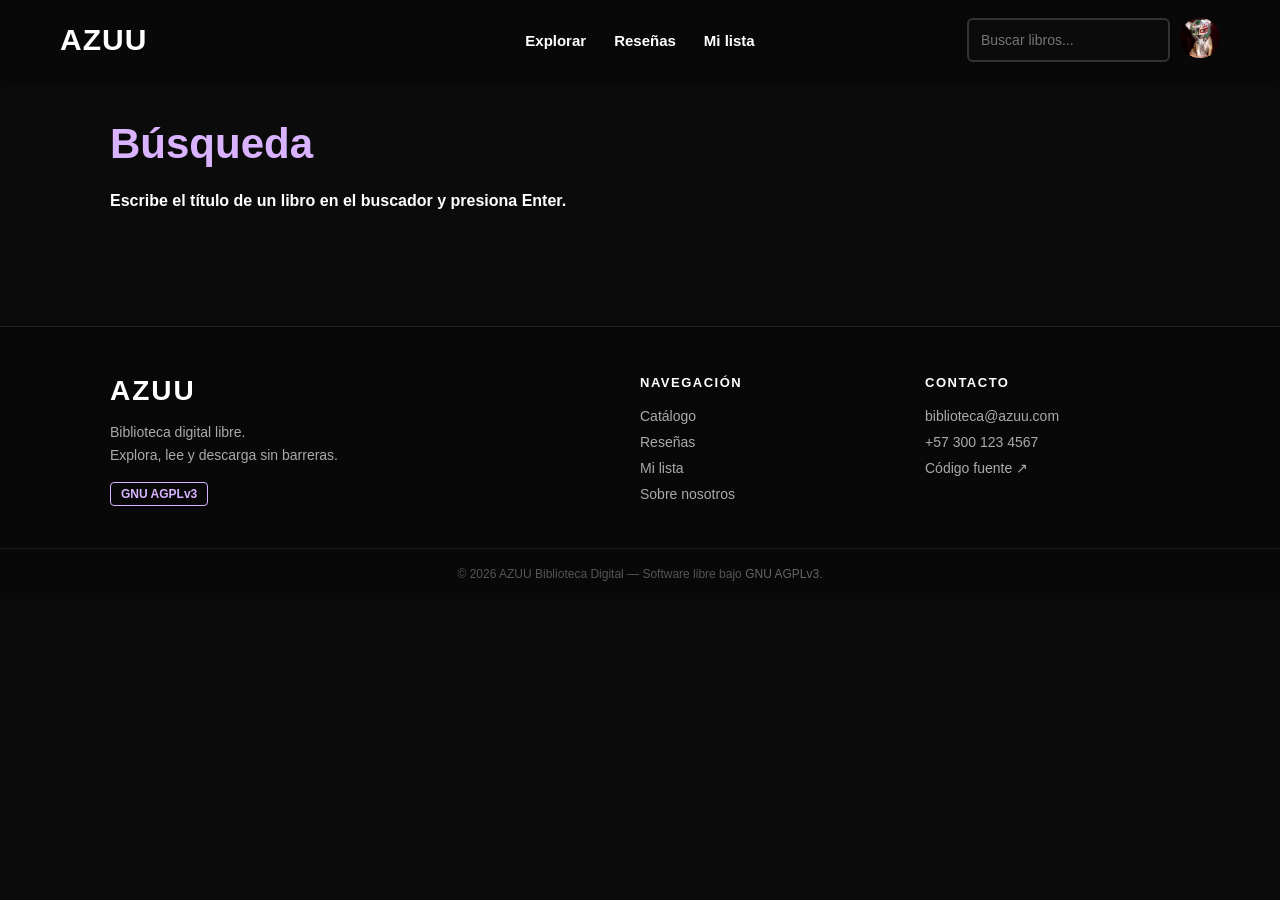
==== buscar.html @ 05dd57ee "Correciones y Funciones nuevas Correcciones: -Faltaba id en los libros Funciones: -Buscador de libro" ====
<!doctype html>
<html lang="es">
    <head>
        <meta charset="UTF-8" />
        <meta name="viewport" content="width=device-width, initial-scale=1.0" />
        <meta name="robots" content="noindex, follow" />
        <meta name="theme-color" content="#0b0b0b" />
        <title>Búsqueda | Biblioteca Digital AZUU</title>
        <link rel="icon" type="image/png" href="Recursos/1.png" />
        <link rel="stylesheet" href="styles/estilo1.css" />
        <link rel="stylesheet" href="styles/forms.css" />
    </head>
    <body>
        <header class="barra">
            <div class="logo"><a href="index.html">AZUU</a></div>
            <nav class="menu">
                <a href="explorar.html">Explorar</a>
                <a href="resenas.html">Reseñas</a>
                <a href="mi_lista.html">Mi lista</a>
            </nav>
            <div class="buscador">
                <button type="button" class="lupa" aria-label="Buscar" aria-expanded="false">
                    <svg viewBox="0 0 24 24" aria-hidden="true">
                        <path d="M15.5 14h-.79l-.28-.27a6.5 6.5 0 1 0-.7.7l.27.28v.79l5 4.99L20.49 19l-4.99-5zm-6 0A4.5 4.5 0 1 1 14 9.5 4.5 4.5 0 0 1 9.5 14z" />
                    </svg>
                </button>
                <input type="text" placeholder="Buscar libros..." />
                <a href="login.html" class="perfil">
                    <img src="Recursos/1.png" alt="Perfil" />
                </a>
            </div>
        </header>

        <main class="seccion-contenido">
            <h1 id="titulo-resultados">Resultados de búsqueda</h1>
            <p id="subtitulo-resultados"></p>
            <div id="resultados" class="galeria" style="margin-top: 32px;"></div>
        </main>

        <footer>
            <div class="footer-grid">
                <div class="footer-col">
                    <span class="footer-logo">AZUU</span>
                    <p>Biblioteca digital libre.<br />Explora, lee y descarga sin barreras.</p>
                    <a class="footer-licencia" href="https://www.gnu.org/licenses/agpl-3.0.html" target="_blank">GNU AGPLv3</a>
                </div>
                <div class="footer-col">
                    <h4>Navegación</h4>
                    <ul>
                        <li><a href="/explorar.html">Catálogo</a></li>
                        <li><a href="/resenas.html">Reseñas</a></li>
                        <li><a href="/mi_lista.html">Mi lista</a></li>
                        <li><a href="/contacto.html">Sobre nosotros</a></li>
                    </ul>
                </div>
                <div class="footer-col">
                    <h4>Contacto</h4>
                    <ul>
                        <li><a href="mailto:biblioteca@azuu.com">biblioteca@azuu.com</a></li>
                        <li>+57 300 123 4567</li>
                        <li><a href="https://github.com/ciroenrique4-eng/Proyecto-Biblioteca" target="_blank">Código fuente ↗</a></li>
                    </ul>
                </div>
            </div>
            <div class="footer-barra">
                <p>&copy; 2026 AZUU Biblioteca Digital &mdash; Software libre bajo <a href="https://www.gnu.org/licenses/agpl-3.0.html" target="_blank">GNU AGPLv3</a>.</p>
            </div>
        </footer>

        <script src="js/header.js" defer></script>
        <script src="js/Libro.js"></script>
        <script>
            const params = new URLSearchParams(window.location.search);
            const query = params.get("q") || "";

            const inputBuscador = document.querySelector(".buscador input");
            if (inputBuscador) inputBuscador.value = query;

            const tituloEl = document.getElementById("titulo-resultados");
            const subtituloEl = document.getElementById("subtitulo-resultados");
            const resultadosEl = document.getElementById("resultados");

            if (!query.trim()) {
                tituloEl.textContent = "Búsqueda";
                subtituloEl.textContent = "Escribe el título de un libro en el buscador y presiona Enter.";
            } else {
                const termino = query.trim().toLowerCase();
                const encontrados = libros
                    .map((libro, id) => ({ libro, id }))
                    .filter(({ libro }) => libro.titulo.toLowerCase().includes(termino));

                tituloEl.textContent = `Resultados para: "${query}"`;

                if (encontrados.length === 0) {
                    subtituloEl.textContent = "No se encontraron libros con ese título.";
                } else {
                    subtituloEl.textContent =
                        encontrados.length === 1
                            ? "1 libro encontrado."
                            : `${encontrados.length} libros encontrados.`;

                    encontrados.forEach(({ libro, id }) => {
                        const tarjeta = document.createElement("div");
                        tarjeta.className = "tarjeta";
                        tarjeta.innerHTML = `
                            <a href="libro.html?id=${id}">
                                <img src="${libro.portada}" alt="${libro.titulo}" />
                            </a>
                            <p>${libro.titulo}</p>
                        `;
                        resultadosEl.appendChild(tarjeta);
                    });
                }
            }
        </script>
    </body>
</html>
---- styles/estilo1.css ----
/* Estilos generales hechos por Tapia Ortiz Gustavo */
* {
    box-sizing: border-box;
    margin: 0;
    padding: 0;
}

p {
    font-weight: bold;
}

body {
    font-family: Arial, Helvetica, sans-serif;
    background-color: #0b0b0b;
    color: #ffffff;
}

a {
    color: inherit;
    text-decoration: none;
}

.barra {
    background-color: #080808;
    padding: 18px 60px;
    display: flex;
    justify-content: space-between;
    align-items: center;
    gap: 20px;
    position: sticky;
    top: 0;
    z-index: 100;
    box-shadow: 0 2px 8px rgba(0, 0, 0, 0.3);
}

.logo {
    font-size: 30px;
    font-weight: bold;
    letter-spacing: 1px;
}

.menu {
    display: flex;
    gap: 28px;
    font-size: 15px;
    font-weight: bold;
    position: absolute;
    left: 50%;
    top: 50%;
    transform: translate(-50%, -50%);
}

.buscador {
    display: flex;
    align-items: center;
    gap: 10px;
}

.buscador input {
    width: 180px;
    max-width: 100%;
    padding: 10px 12px;
    border: none;
    border-radius: 4px;
    background-color: #1b1b1b;
    color: #ffffff;
    outline: none;
}

/* Botón con la lupa: oculto en escritorio, visible en móvil para desplegar
   el cuadro de búsqueda (ver js/header.js) */
.lupa {
    display: none;
    width: 40px;
    height: 40px;
    padding: 0;
    border: none;
    border-radius: 4px;
    background-color: #1b1b1b;
    color: #ffffff;
    cursor: pointer;
    align-items: center;
    justify-content: center;
}

.lupa svg {
    width: 22px;
    height: 22px;
    fill: #ffffff;
}

.perfil img {
    width: 40px;
    height: 40px;
    border-radius: 50%;
    object-fit: cover;
}

/* Galería reutilizable: se adapta sola al ancho disponible (responsive) */
.galeria {
    display: grid;
    grid-template-columns: repeat(auto-fill, minmax(160px, 1fr));
    gap: 24px;
}

.tarjeta img {
    width: 100%;
    /* aspect-ratio 2/3 = proporción estándar de portadas; con object-fit:cover
       todas quedan uniformes sin deformarse */
    aspect-ratio: 2 / 3;
    object-fit: cover;
    display: block;
    border-radius: 24px;
    transition: transform 0.3s ease; /* la transición va en el estado base para que aplique al entrar y al salir */
}

.tarjeta p {
    margin-top: 12px;
    text-align: center;
    font-size: 16px;
}

.tarjeta:hover img {
    transform: scale(1.05); /*esto hace un efecto de zoom suave al pasar el mouse por encima*/
}

.menu a:hover {
    transform: scale(1.1);
    transition: transform 0.3s ease;
}

.logo:hover {
    transform: scale(1.05);
    transition: transform 0.3s ease;
}

/* En pantallas pequeñas el menú deja de estar centrado en absoluto: así el logo
   y el menú quedan en la misma línea y el cuadro de búsqueda se oculta tras la
   lupa, que lo despliega en una fila completa al pulsarla (ver js/header.js) */
@media (max-width: 900px) {
    .barra {
        padding: 14px 20px;
        flex-wrap: wrap;
        gap: 12px 16px;
    }

    .logo {
        font-size: 24px;
    }

    .menu {
        position: static;
        transform: none;
        order: 2;
        flex: 1;
        justify-content: flex-end;
        flex-wrap: wrap;
        gap: 10px 16px;
        font-size: 14px;
    }

    .buscador {
        order: 3;
        gap: 10px;
    }

    /* Aparece la lupa en lugar del cuadro de búsqueda */
    .lupa {
        display: inline-flex;
    }

    /* El input se oculta hasta pulsar la lupa */
    .buscador input {
        display: none;
        width: 100%;
    }

    /* Al activar la búsqueda, el cuadro ocupa una fila completa debajo */
    .barra.busqueda-activa .buscador {
        order: 4;
        flex-basis: 100%;
    }

    .barra.busqueda-activa .buscador input {
        display: block;
        flex: 1;
    }
}
/*fin de los de estilos hechos por Tapia Ortiz Gustavo */


/* Footer por ciro rivera */
footer {
    background-color: #080808;
    border-top: 1px solid #222;
    margin-top: 40px;
}

.footer-grid {
    display: grid;
    grid-template-columns: 2fr 1fr 1fr;
    gap: 40px;
    padding: 48px 70px 36px;
    max-width: 1200px;
    margin: 0 auto;
}

.footer-logo {
    display: block;
    font-size: 28px;
    font-weight: bold;
    letter-spacing: 2px;
    margin-bottom: 14px;
    color: #ffffff;
}

.footer-col p {
    font-size: 14px;
    color: #aaa;
    line-height: 1.7;
    margin-bottom: 14px;
    font-weight: normal;
}

.footer-licencia {
    display: inline-block;
    font-size: 12px;
    font-weight: bold;
    color: #d9b3ff;
    border: 1px solid #d9b3ff;
    border-radius: 4px;
    padding: 4px 10px;
    text-decoration: none;
    transition: background-color 0.2s ease, color 0.2s ease;
}

.footer-licencia:hover {
    background-color: #d9b3ff;
    color: #000;
}

.footer-col h4 {
    color: #ffffff;
    font-size: 13px;
    font-weight: bold;
    text-transform: uppercase;
    letter-spacing: 1.5px;
    margin-bottom: 18px;
}

.footer-col ul {
    list-style: none;
    padding: 0;
    margin: 0;
}

.footer-col ul li {
    font-size: 14px;
    color: #aaa;
    margin-bottom: 10px;
    font-weight: normal;
}

.footer-col ul li a {
    color: #aaa;
    text-decoration: none;
    transition: color 0.2s ease;
}

.footer-col ul li a:hover {
    color: #d9b3ff;
}

.footer-barra {
    border-top: 1px solid #1e1e1e;
    padding: 18px 70px;
    text-align: center;
}

.footer-barra p {
    font-size: 12px;
    color: #555;
    font-weight: normal;
    margin: 0;
}

.footer-barra a {
    color: #666;
    text-decoration: none;
    transition: color 0.2s ease;
}

.footer-barra a:hover {
    color: #d9b3ff;
}

@media (max-width: 900px) {
    .footer-grid {
        grid-template-columns: 1fr 1fr;
        padding: 36px 28px 24px;
        gap: 28px;
    }

    .footer-col:first-child {
        grid-column: 1 / -1;
    }

    .footer-barra {
        padding: 16px 28px;
    }
}

@media (max-width: 560px) {
    .footer-grid {
        grid-template-columns: 1fr;
    }

    .footer-col:first-child {
        grid-column: auto;
    }
}
---- styles/forms.css ----
/* Estilos para los formularios elaborado por Ciro E. Rivera*/
.contenedor-formulario {
    max-width: 600px;
    margin: 40px auto;
    padding: 40px;
    background-color: #1b1b1b;
    border-radius: 12px;
    box-shadow: 0 4px 6px rgba(0, 0, 0, 0.3); /*este de box-shadow es el que le da una sombra al formulario */
}

.contenedor-formulario h1 {
    font-size: 36px;
    color: #d9b3ff;
    margin-bottom: 30px;
    text-align: center;
}

.contenedor-formulario h2 {
    font-size: 24px;
    color: #d9b3ff;
    margin-top: 30px;
    margin-bottom: 20px;
}

.grupo-formulario {
    margin-bottom: 20px;
}

label {
    display: block;
    margin-bottom: 8px;
    color: #ffffff;
    font-weight: bold;
    font-size: 14px;
}

input[type="text"],
input[type="email"],
input[type="password"],
input[type="search"],
textarea {
    width: 100%;
    padding: 12px;
    border: 2px solid #333;
    border-radius: 6px;
    background-color: #0b0b0b;
    color: #ffffff;
    font-family: Arial, Helvetica, sans-serif;
    font-size: 14px;
    transition: border-color 0.3s ease;
    box-sizing: border-box;
}

input[type="text"]:focus,
input[type="email"]:focus,
input[type="password"]:focus,
input[type="search"]:focus,
textarea:focus {
    outline: none;
    border-color: #d9b3ff;
    background-color: #1a1a1a;
}

textarea {
    resize: vertical;
    min-height: 120px;
}

button {
    padding: 12px 24px;
    margin-right: 10px;
    margin-top: 10px;
    background-color: #d9b3ff;
    color: #000;
    border: none;
    border-radius: 6px;
    font-weight: bold;
    font-size: 14px;
    cursor: pointer;
    transition: background-color 0.3s ease, transform 0.2s ease; /*Transition para dar efecto al pasar el mouse por encima */
}

button:hover {
    background-color: #b894e0;
    transform: scale(1.05);
}

button:active {
    transform: scale(0.98);
}

button[type="reset"] {
    background-color: #444;
    color: #fff;
}

button[type="reset"]:hover {
    background-color: #555;
}

.enlaces-formulario {
    text-align: center;
    margin-top: 20px;
}

.enlaces-formulario p {
    margin: 10px 0;
    font-size: 14px;
}

.enlaces-formulario a {
    color: #d9b3ff;
    text-decoration: none;
    font-weight: bold;
    transition: color 0.3s ease;
}

.enlaces-formulario a:hover {
    color: #b894e0;
    text-decoration: underline;
}

/* Estilos para secciones de contenido */
.seccion-contenido {
    padding: 40px 70px;
    max-width: 1200px;
    margin: 0 auto;
}

.seccion-contenido h1 {
    font-size: 42px;
    color: #d9b3ff;
    margin-bottom: 20px;
}

.seccion-contenido h2 {
    font-size: 28px;
    color: #d9b3ff;
    margin-top: 30px;
    margin-bottom: 15px;
}

.seccion-contenido h3 {
    font-size: 20px;
    color: #ffffff;
    margin-top: 20px;
    margin-bottom: 10px;
}

.seccion-contenido p {
    font-size: 16px;
    line-height: 1.6;
    margin-bottom: 15px;
}

.seccion-contenido ul {
    margin-left: 20px;
    margin-bottom: 15px;
}

.seccion-contenido li {
    margin-bottom: 10px;
    font-size: 16px;
    line-height: 1.6;
}

/* Menú de géneros (se adapta al ancho disponible) */
.menu-generos {
    display: grid;
    grid-template-columns: repeat(auto-fill, minmax(150px, 1fr));
    gap: 12px;
    margin: 30px 0;
    text-align: center;
    padding: 0;
}

.menu-generos li {
    list-style: none;
    margin: 0;
    padding: 12px;
    background-color: #1b1b1b;
    border-radius: 8px;
    transition: all 0.3s ease;
}

.menu-generos li:hover {
    background-color: #d9b3ff;
    transform: scale(1.05);
}

.menu-generos li a {
    color: #d9b3ff;
    font-weight: bold;
    text-decoration: none;
}

.menu-generos li:hover a {
    color: #000;
}




/* Estilos para galerías de libros (se adaptan solas al ancho: responsive) */
.galeria-libros {
    display: grid;
    grid-template-columns: repeat(auto-fill, minmax(150px, 1fr));
    gap: 24px;
    margin-bottom: 30px;
}

.libro-item {
    background: none;
}

.libro-item img {
    width: 100%;
    /* proporción de portada uniforme + recorte para que todas queden alineadas
       sin deformarse (antes height:auto anulaba el object-fit) */
    aspect-ratio: 2 / 3;
    object-fit: cover;
    display: block;
    border-radius: 24px;
    transition: transform 0.3s ease;
}

.libro-item a {
    display: block;
}

.libro-item:hover img {
    transform: scale(1.05);
}

/* Botón "volver al inicio" al final de cada categoría */
.volver-arriba {
    display: inline-block;
    margin: 4px 0 28px;
    padding: 8px 16px;
    background-color: #1b1b1b;
    color: #d9b3ff;
    border: 1px solid #d9b3ff;
    border-radius: 8px;
    font-weight: bold;
    font-size: 14px;
    text-decoration: none;
    transition: background-color 0.3s ease, color 0.3s ease;
}

.volver-arriba:hover {
    background-color: #d9b3ff;
    color: #000;
}

/* Ajustes para pantallas pequeñas */
@media (max-width: 700px) {
    .seccion-contenido {
        padding: 28px 20px;
    }

    .seccion-contenido h1 {
        font-size: 32px;
    }

    .seccion-contenido h2 {
        font-size: 24px;
    }

    .contenedor-formulario {
        margin: 24px 16px;
        padding: 28px 22px;
    }

    /* portadas más pequeñas en móvil para que quepan más por fila */
    .galeria-libros {
        grid-template-columns: repeat(auto-fill, minmax(110px, 1fr));
        gap: 16px;
    }
}
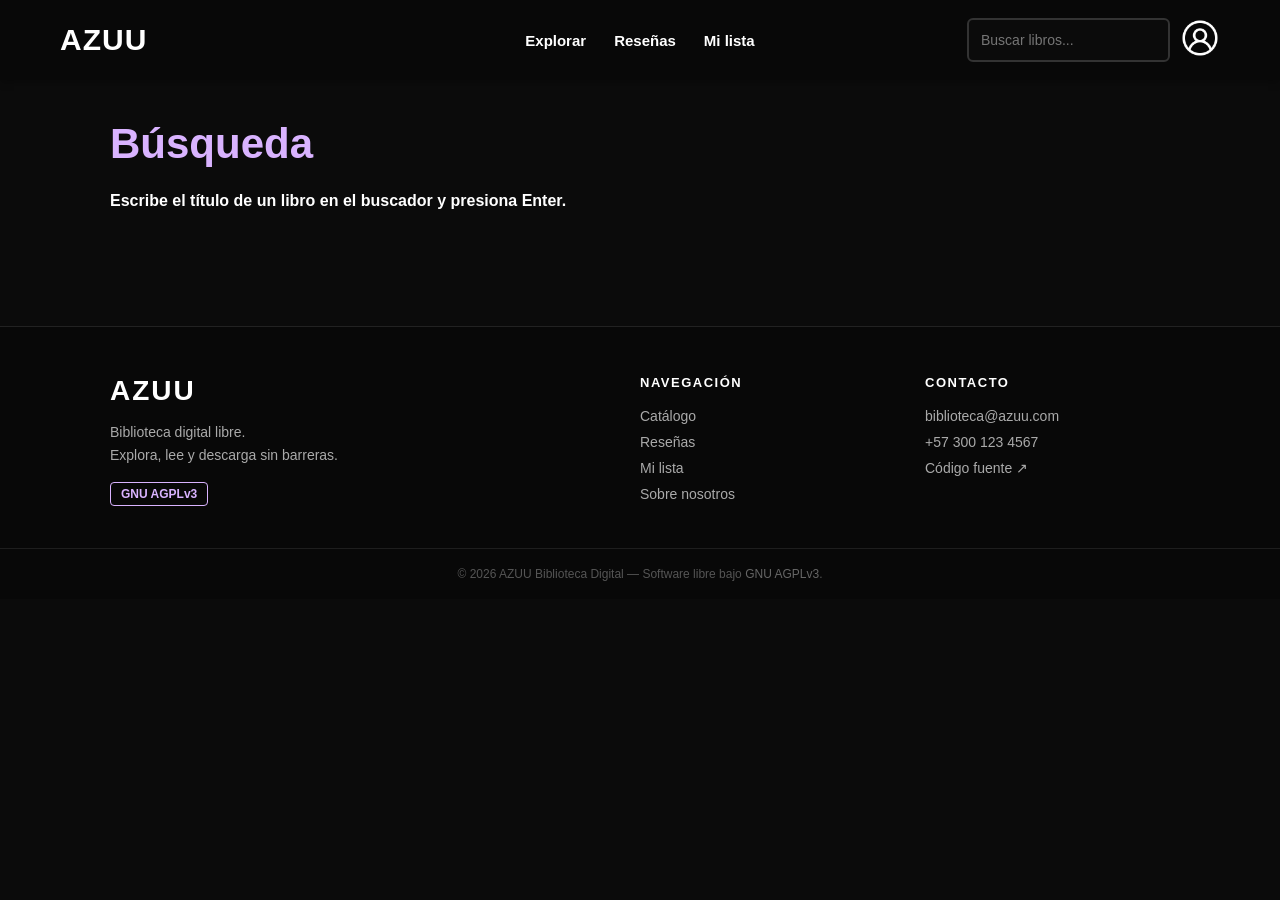
==== commit 9d6f5fb0: "Funcionalida de banners Por Ciro y Gustavo" ====
--- a/buscar.html
+++ b/buscar.html
@@ -1,4 +1,6 @@
 <!doctype html>
+<!--HTML POR LUZ LIZANIA CASTELLANOS MUSITO-->
+<!--Java script escrito por Ciro E. Rivera y gustavo tapia-->
 <html lang="es">
     <head>
         <meta charset="UTF-8" />
@@ -6,7 +8,7 @@
         <meta name="robots" content="noindex, follow" />
         <meta name="theme-color" content="#0b0b0b" />
         <title>Búsqueda | Biblioteca Digital AZUU</title>
-        <link rel="icon" type="image/png" href="Recursos/1.png" />
+        <link rel="icon" type="image/png" href="Recursos/logo.png" />
         <link rel="stylesheet" href="styles/estilo1.css" />
         <link rel="stylesheet" href="styles/forms.css" />
     </head>
@@ -21,7 +23,9 @@
             <div class="buscador">
                 <button type="button" class="lupa" aria-label="Buscar" aria-expanded="false">
                     <svg viewBox="0 0 24 24" aria-hidden="true">
-                        <path d="M15.5 14h-.79l-.28-.27a6.5 6.5 0 1 0-.7.7l.27.28v.79l5 4.99L20.49 19l-4.99-5zm-6 0A4.5 4.5 0 1 1 14 9.5 4.5 4.5 0 0 1 9.5 14z" />
+                        <path
+                            d="M15.5 14h-.79l-.28-.27a6.5 6.5 0 1 0-.7.7l.27.28v.79l5 4.99L20.49 19l-4.99-5zm-6 0A4.5 4.5 0 1 1 14 9.5 4.5 4.5 0 0 1 9.5 14z"
+                        />
                     </svg>
                 </button>
                 <input type="text" placeholder="Buscar libros..." />
@@ -34,7 +38,7 @@
         <main class="seccion-contenido">
             <h1 id="titulo-resultados">Resultados de búsqueda</h1>
             <p id="subtitulo-resultados"></p>
-            <div id="resultados" class="galeria" style="margin-top: 32px;"></div>
+            <div id="resultados" class="galeria" style="margin-top: 32px"></div>
         </main>
 
         <footer>
@@ -42,7 +46,9 @@
                 <div class="footer-col">
                     <span class="footer-logo">AZUU</span>
                     <p>Biblioteca digital libre.<br />Explora, lee y descarga sin barreras.</p>
-                    <a class="footer-licencia" href="https://www.gnu.org/licenses/agpl-3.0.html" target="_blank">GNU AGPLv3</a>
+                    <a class="footer-licencia" href="https://www.gnu.org/licenses/agpl-3.0.html" target="_blank"
+                        >GNU AGPLv3</a
+                    >
                 </div>
                 <div class="footer-col">
                     <h4>Navegación</h4>
@@ -58,12 +64,19 @@
                     <ul>
                         <li><a href="mailto:biblioteca@azuu.com">biblioteca@azuu.com</a></li>
                         <li>+57 300 123 4567</li>
-                        <li><a href="https://github.com/ciroenrique4-eng/Proyecto-Biblioteca" target="_blank">Código fuente ↗</a></li>
+                        <li>
+                            <a href="https://github.com/ciroenrique4-eng/Proyecto-Biblioteca" target="_blank"
+                                >Código fuente ↗</a
+                            >
+                        </li>
                     </ul>
                 </div>
             </div>
             <div class="footer-barra">
-                <p>&copy; 2026 AZUU Biblioteca Digital &mdash; Software libre bajo <a href="https://www.gnu.org/licenses/agpl-3.0.html" target="_blank">GNU AGPLv3</a>.</p>
+                <p>
+                    &copy; 2026 AZUU Biblioteca Digital &mdash; Software libre bajo
+                    <a href="https://www.gnu.org/licenses/agpl-3.0.html" target="_blank">GNU AGPLv3</a>.
+                </p>
             </div>
         </footer>
 
@@ -95,9 +108,7 @@
                     subtituloEl.textContent = "No se encontraron libros con ese título.";
                 } else {
                     subtituloEl.textContent =
-                        encontrados.length === 1
-                            ? "1 libro encontrado."
-                            : `${encontrados.length} libros encontrados.`;
+                        encontrados.length === 1 ? "1 libro encontrado." : `${encontrados.length} libros encontrados.`;
 
                     encontrados.forEach(({ libro, id }) => {
                         const tarjeta = document.createElement("div");
--- a/styles/estilo1.css
+++ b/styles/estilo1.css
@@ -94,6 +94,7 @@
     height: 40px;
     border-radius: 50%;
     object-fit: cover;
+    filter: invert(1);
 }
 
 /* Galería reutilizable: se adapta sola al ancho disponible (responsive) */
